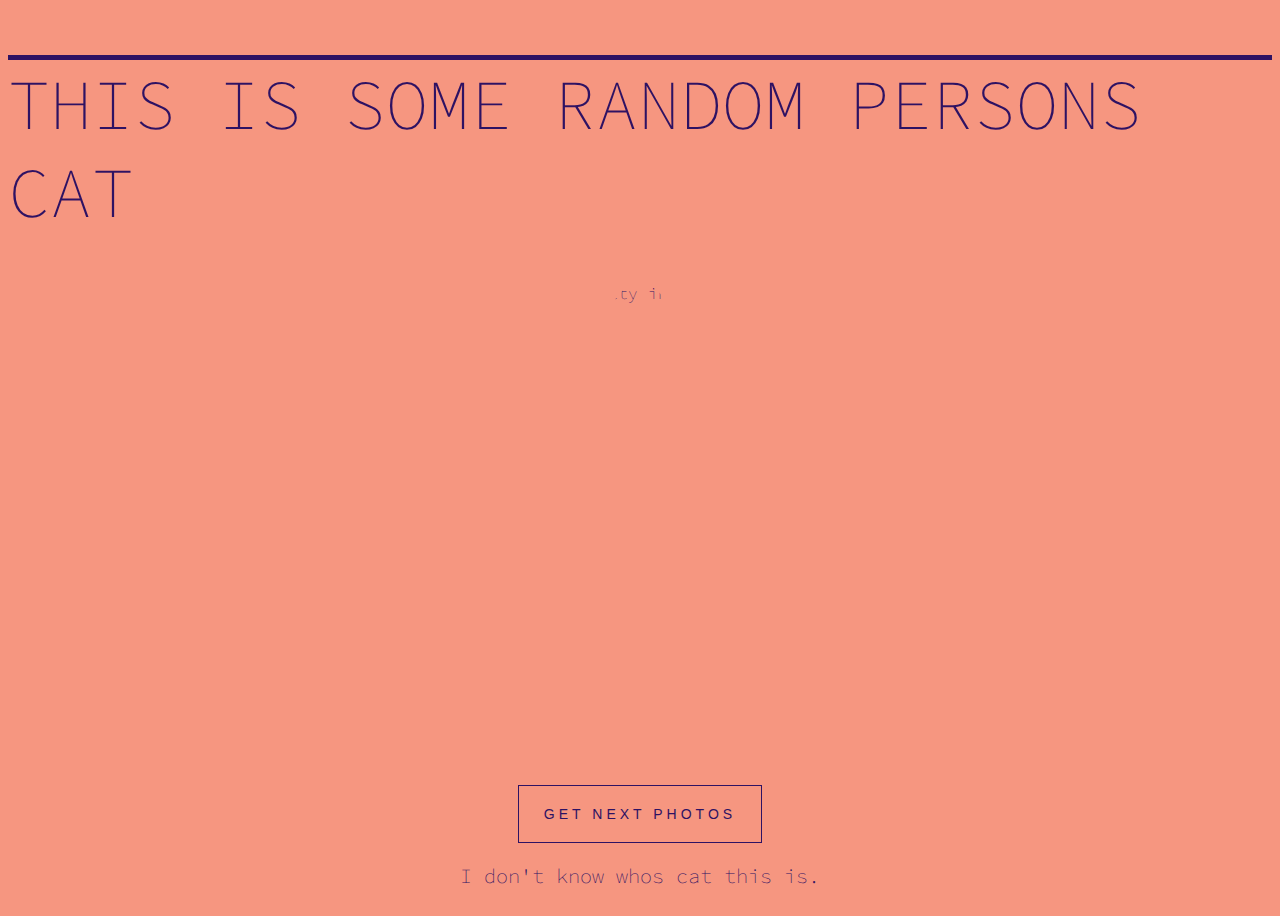
==== exercise1/index.html @ a7fd6679 "First Upload" ====
<!-- Write your HTML in here -->
<!DOCTYPE html>
<html lang="en">
<head>
	<meta charset="utf-8">
	<title>Not My Cat</title>
	<link rel="stylesheet" type="text/css" href="app.css">
</head>
<body>
	<section id="container">
		<h1>This Is Some Random Persons Cat</h1>
		<img src="imgs/kitty_bed.jpg" alt="Kitty in bed">
		<button>Get Next Photos</button>
		<p>I don't know whos cat this is.</p>
	</section>
	<script type="text/javascript" src="app.js"></script>
</body>
</html>
---- exercise1/app.css ----
/*Write your CSS in here*/
@import url(https://fonts.googleapis.com/css?family=Source+Code+Pro:200,300,400,500,600,700,900);

/*Whats being selected*/
h1{
	font-weight: 200;
	font-size: 70px;
	text-transform: uppercase;
	border-top:5px solid;
}

body{
	background-color: #F69680;
	color: #2E1263;
	font-family: "Source Code Pro";
	font-weight: 200;
}

img{
	height: 500px;
	border-radius: 50%;
}

#container{
	display:flex;
	flex-direction: column;
	align-items: center;
	justify-content: center;
	height: 100vh;
}

button{
	color: #2E1263;
	margin: 30px auto 0;
	padding: 20px 25px;
	background-color: #F69680;
	font-size: 14px;
	text-align: center;
	border: 1px solid #2E1263;
	text-transform: uppercase;
	text-decoration: none;
	letter-spacing: 4px;
	outline: none;
}

button:hover{
	transition: 0.3s;
	background-color: #2E1263;
	color: #F69680;
	text-decoration: underline;
}

p{
	font-size: 20px;
}
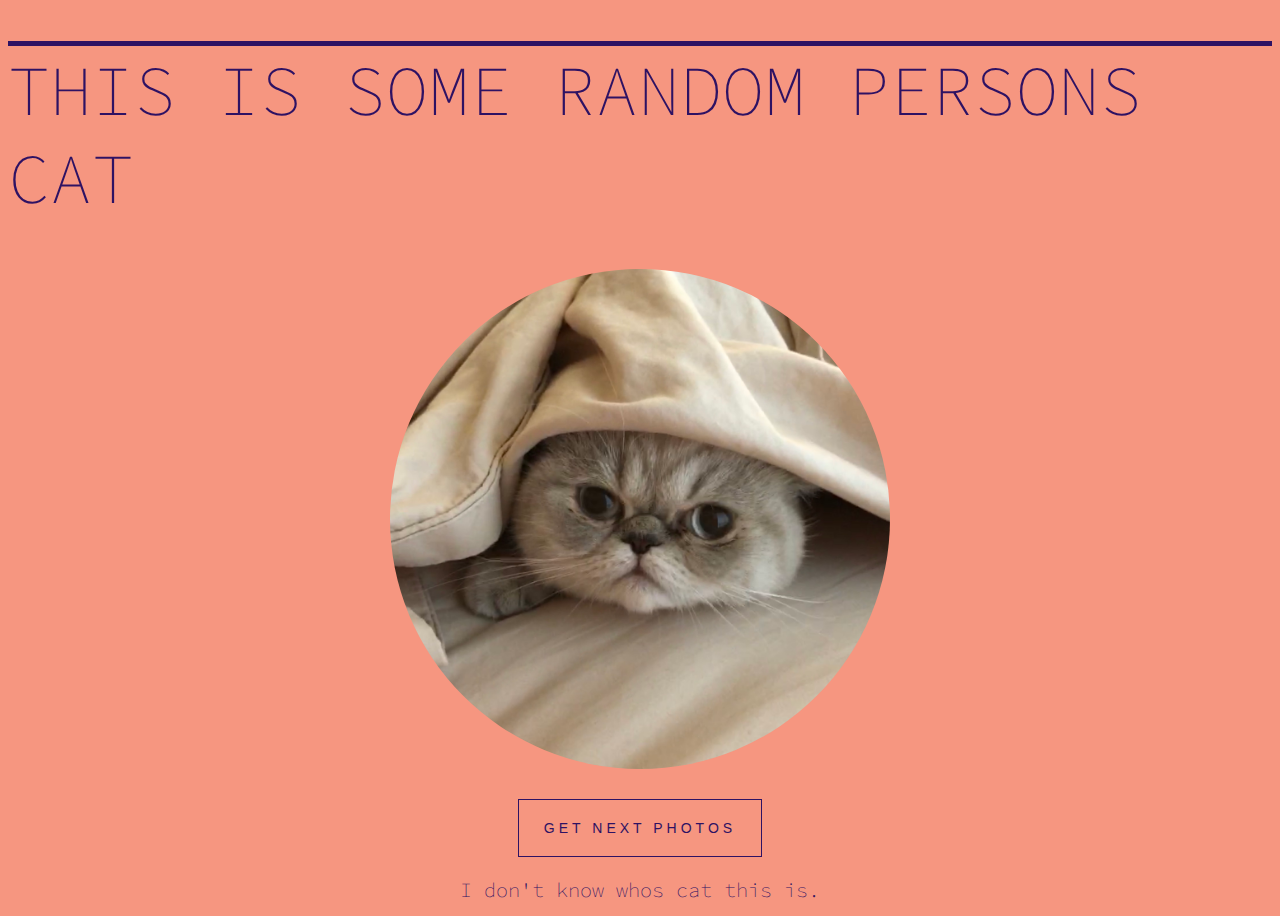
==== commit 353ac0b4: "Fixed images" ====
--- a/exercise1/index.html
+++ b/exercise1/index.html
@@ -3,7 +3,7 @@
 <html lang="en">
 <head>
 	<meta charset="utf-8">
-	<title>Not My Cat</title>
+	<title>Not My Cat Website</title>
 	<link rel="stylesheet" type="text/css" href="app.css">
 </head>
 <body>
